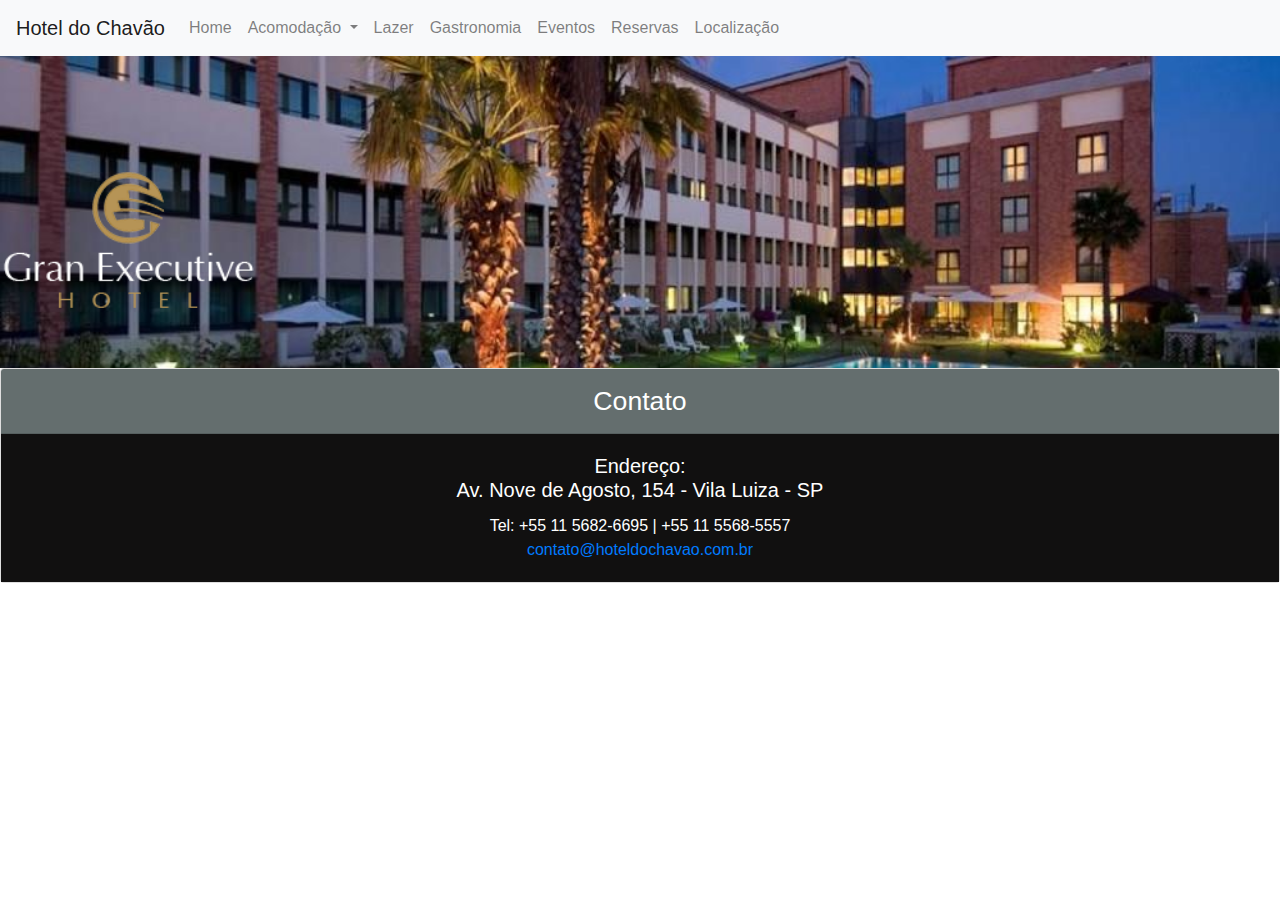
==== eventos.html @ c2e0b9d4 "Criação das páginas index, acomodacao, suitestandard, suitedouble, suitemaster, lazer, gastronomia, " ====
<!DOCTYPE html>
<html lang="pt-br">
  <head>
    <meta charset="UTF-8" />
    <meta name="viewport" content="width=device-width, initial-scale=1.0" />
    <meta http-equiv="X-UA-Compatible" content="ie=edge" />
    <title>Hotel do Chavão</title>
    <!-- CSS de origem bootstrap -->
    <link
      rel="stylesheet"
      href="https://stackpath.bootstrapcdn.com/bootstrap/4.4.1/css/bootstrap.min.css"
      integrity="sha384-Vkoo8x4CGsO3+Hhxv8T/Q5PaXtkKtu6ug5TOeNV6gBiFeWPGFN9MuhOf23Q9Ifjh"
      crossorigin="anonymous"
    />
    <link rel="stylesheet" href="css/hotel.css" />
  </head>
  <body>
    <!-- Início da barra de navegação -->

    <nav class="navbar navbar-expand-lg navbar-light bg-light">
      <a class="navbar-brand" href="index.html">Hotel do Chavão</a>
      <button
        class="navbar-toggler"
        type="button"
        data-toggle="collapse"
        data-target="#navbarSupportedContent"
        aria-controls="navbarSupportedContent"
        aria-expanded="false"
        aria-label="Toggle navigation"
      >
        <span class="navbar-toggler-icon"></span>
      </button>

      <div class="collapse navbar-collapse" id="navbarSupportedContent">
        <ul class="navbar-nav mr-auto">
          <li class="nav-item">
            <a class="nav-link" href="index.html">Home</a>
          </li>
          <li class="nav-item dropdown">
            <a
              class="nav-link dropdown-toggle"
              href="#"
              id="navbarDropdown"
              role="button"
              data-toggle="dropdown"
              aria-haspopup="true"
              aria-expanded="false"
            >
              Acomodação
            </a>
            <div class="dropdown-menu" aria-labelledby="navbarDropdown">
              <a class="dropdown-item" href="suitestandard.html"
                >Suite Standard</a
              >
              <a class="dropdown-item" href="suitedouble.html">Suite Double</a>
              <a class="dropdown-item" href="suitemaster.html">Suite Master</a>
            </div>
          </li>

          <li class="nav-item">
            <a class="nav-link" href="lazer.html">Lazer</a>
          </li>

          <li class="nav-item">
            <a class="nav-link" href="gastronomia.html">Gastronomia</a>
          </li>
          <li class="nav-item">
            <a class="nav-link" href="eventos.html">Eventos</a>
          </li>
          <li class="nav-item">
            <a class="nav-link" href="reservas.html">Reservas</a>
          </li>
          <li class="nav-item">
            <a class="nav-link" href="localizacao.html">Localização</a>
          </li>
        </ul>
      </div>
    </nav>

    <!-- Fim da barra de navegação  -->

    <header>
      <h1>Hotel do Chavão</h1>
      <img src="img/logo.png" alt="Hotel do Chavão" />
    </header>

    <main>
      <div class="container-fluid"></div>
    </main>

    <footer>
      <!-- Início do footer -->
      <div class="card">
        <div class="card-header">
          Contato
        </div>
        <div class="card-body">
          <h5 class="card-title">
            Endereço:<br />Av. Nove de Agosto, 154 - Vila Luiza - SP
          </h5>
          <p class="card-text">
            Tel: +55 11 5682-6695 | +55 11 5568-5557 <br />
            <a href="mailto:contato@hoteldochavao.com.br"
              >contato@hoteldochavao.com.br</a
            >
          </p>
        </div>
      </div>

      <!-- Fim do footer -->
    </footer>

    <!-- Scripts de origem bootstrap -->
    <script
      src="https://code.jquery.com/jquery-3.4.1.slim.min.js"
      integrity="sha384-J6qa4849blE2+poT4WnyKhv5vZF5SrPo0iEjwBvKU7imGFAV0wwj1yYfoRSJoZ+n"
      crossorigin="anonymous"
    ></script>
    <script
      src="https://cdn.jsdelivr.net/npm/popper.js@1.16.0/dist/umd/popper.min.js"
      integrity="sha384-Q6E9RHvbIyZFJoft+2mJbHaEWldlvI9IOYy5n3zV9zzTtmI3UksdQRVvoxMfooAo"
      crossorigin="anonymous"
    ></script>
    <script
      src="https://stackpath.bootstrapcdn.com/bootstrap/4.4.1/js/bootstrap.min.js"
      integrity="sha384-wfSDF2E50Y2D1uUdj0O3uMBJnjuUD4Ih7YwaYd1iqfktj0Uod8GCExl3Og8ifwB6"
      crossorigin="anonymous"
    ></script>
  </body>
</html>
---- css/hotel.css ----
h1 {
  opacity: 0;
}
header img {
  width: 20%;
  height: auto;
}
header {
  text-align: left;
  background-image: url("../img/hotel3.jpg");
  background-position: 0;
  background-size: 100%;
}
footer .card-header {
  background-color: rgb(100, 110, 110);
  color: white;
  text-align: center;
  font-size: 20pt;
}
footer .card-body {
  background-color: rgb(17, 16, 16);
  color: white;
  text-align: center;
}
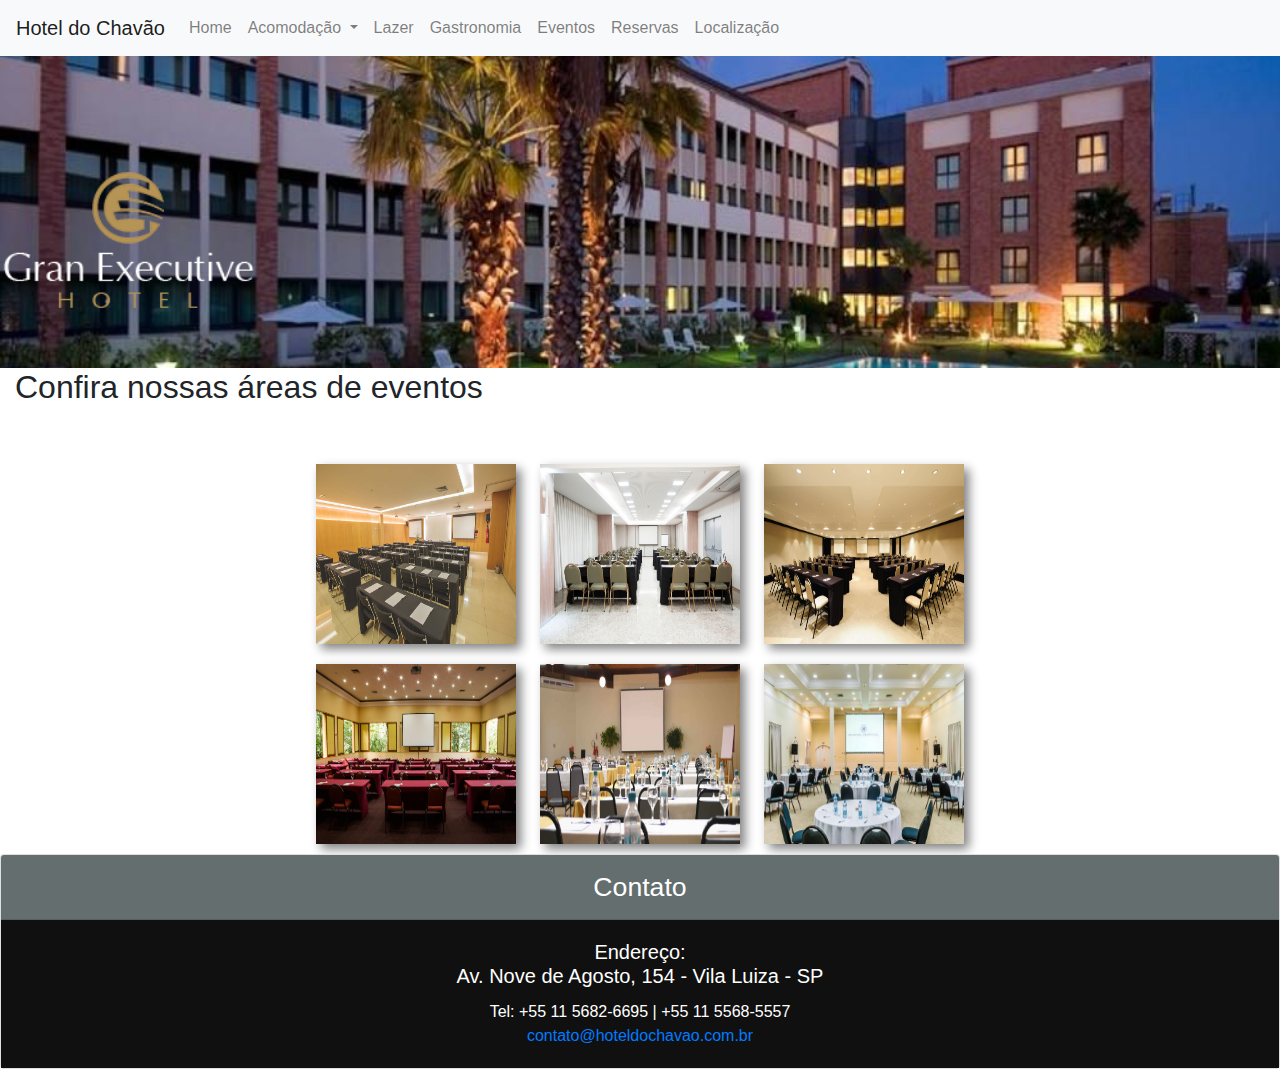
==== commit f4063791: "Finalização da página eventos.html" ====
--- a/eventos.html
+++ b/eventos.html
@@ -85,7 +85,143 @@
     </header>
 
     <main>
-      <div class="container-fluid"></div>
+      <div class="container-fluid">
+        <h2>Confira nossas áreas de eventos</h2>
+        <p>&nbsp;</p>
+        <!-- Início das imagens em miniatura -->
+        <div id="imgEventos">
+          <img
+            src="img/eventos1.jpg"
+            alt="Área de Eventos 1"
+            data-toggle="modal"
+            data-target=".bd-example-modal-xl"
+          />
+
+          <img
+            src="img/eventos2.jpg"
+            alt="Área de Eventos 2"
+            data-toggle="modal"
+            data-target=".bd-example-modal-xl2"
+          />
+
+          <img
+            src="img/eventos3.jpg"
+            alt="Área de Eventos 3"
+            data-toggle="modal"
+            data-target=".bd-example-modal-xl3"
+          />
+
+          <br />
+
+          <img
+            src="img/eventos4.jpg"
+            alt="Área de Eventos 4"
+            data-toggle="modal"
+            data-target=".bd-example-modal-xl4"
+          />
+
+          <img
+            src="img/eventos5.jpg"
+            alt="Área de Eventos 5"
+            data-toggle="modal"
+            data-target=".bd-example-modal-xl5"
+          />
+
+          <img
+            src="img/eventos6.jpg"
+            alt="Área de Eventos 6"
+            data-toggle="modal"
+            data-target=".bd-example-modal-xl6"
+          />
+        </div>
+        <!-- Fim das imagens em miniatura -->
+
+        <!-- Inicio do modal das imagens -->
+        <div
+          class="modal fade bd-example-modal-xl"
+          tabindex="-1"
+          role="dialog"
+          aria-labelledby="myExtraLargeModalLabel"
+          aria-hidden="true"
+        >
+          <div class="modal-dialog modal-xl" role="document">
+            <div class="modal-content">
+              <img src="img/eventos1.jpg" alt="Área de Eventos 1" />
+            </div>
+          </div>
+        </div>
+
+        <div
+          class="modal fade bd-example-modal-xl2"
+          tabindex="-1"
+          role="dialog"
+          aria-labelledby="myExtraLargeModalLabel"
+          aria-hidden="true"
+        >
+          <div class="modal-dialog modal-xl" role="document">
+            <div class="modal-content">
+              <img src="img/eventos2.jpg" alt="Área de Eventos 2" />
+            </div>
+          </div>
+        </div>
+
+        <div
+          class="modal fade bd-example-modal-xl3"
+          tabindex="-1"
+          role="dialog"
+          aria-labelledby="myExtraLargeModalLabel"
+          aria-hidden="true"
+        >
+          <div class="modal-dialog modal-xl" role="document">
+            <div class="modal-content">
+              <img src="img/eventos3.jpg" alt="Área de Eventos 3" />
+            </div>
+          </div>
+        </div>
+
+        <div
+          class="modal fade bd-example-modal-xl4"
+          tabindex="-1"
+          role="dialog"
+          aria-labelledby="myExtraLargeModalLabel"
+          aria-hidden="true"
+        >
+          <div class="modal-dialog modal-xl" role="document">
+            <div class="modal-content">
+              <img src="img/eventos4.jpg" alt="Área de Eventos 4" />
+            </div>
+          </div>
+        </div>
+
+        <div
+          class="modal fade bd-example-modal-xl5"
+          tabindex="-1"
+          role="dialog"
+          aria-labelledby="myExtraLargeModalLabel"
+          aria-hidden="true"
+        >
+          <div class="modal-dialog modal-xl" role="document">
+            <div class="modal-content">
+              <img src="img/eventos5.jpg" alt="Área de Eventos 5" />
+            </div>
+          </div>
+        </div>
+
+        <div
+          class="modal fade bd-example-modal-xl6"
+          tabindex="-1"
+          role="dialog"
+          aria-labelledby="myExtraLargeModalLabel"
+          aria-hidden="true"
+        >
+          <div class="modal-dialog modal-xl" role="document">
+            <div class="modal-content">
+              <img src="img/eventos6.jpg" alt="Área de Eventos 6" />
+            </div>
+          </div>
+        </div>
+        <!-- Fim do modal das imagens -->
+      </div>
     </main>
 
     <footer>
--- a/css/hotel.css
+++ b/css/hotel.css
@@ -22,3 +22,67 @@
   color: white;
   text-align: center;
 }
+#home1 {
+  background-color: rgba(255, 255, 255, 65%);
+  padding: 40px;
+  margin-bottom: 100px;
+  text-align: justify;
+}
+#home2 {
+  background-color: rgba(255, 255, 255, 65%);
+  padding: 35px;
+  text-align: justify;
+}
+#imgHome {
+  text-align: center;
+}
+#imgHome img {
+  width: 400px;
+  height: 350px;
+  margin: 0 10px;
+  transition: ease 1s;
+  opacity: 75%;
+}
+#imgHome img:hover {
+  cursor: pointer;
+  opacity: 100%;
+}
+#imgLazer img {
+  width: 200px;
+  height: 180px;
+  margin: 10px;
+  cursor: pointer;
+  box-shadow: 5px 5px 10px gray;
+}
+#imgLazer {
+  text-align: center;
+}
+#imgLazer img:hover {
+  opacity: 80%;
+}
+#imgGastro img {
+  width: 200px;
+  height: 180px;
+  margin: 10px;
+  cursor: pointer;
+  box-shadow: 5px 5px 10px gray;
+}
+#imgGastro {
+  text-align: center;
+}
+#imgGastro img:hover {
+  opacity: 80%;
+}
+#imgEventos img {
+  width: 200px;
+  height: 180px;
+  margin: 10px;
+  cursor: pointer;
+  box-shadow: 5px 5px 10px gray;
+}
+#imgEventos {
+  text-align: center;
+}
+#imgEventos img:hover {
+  opacity: 80%;
+}
